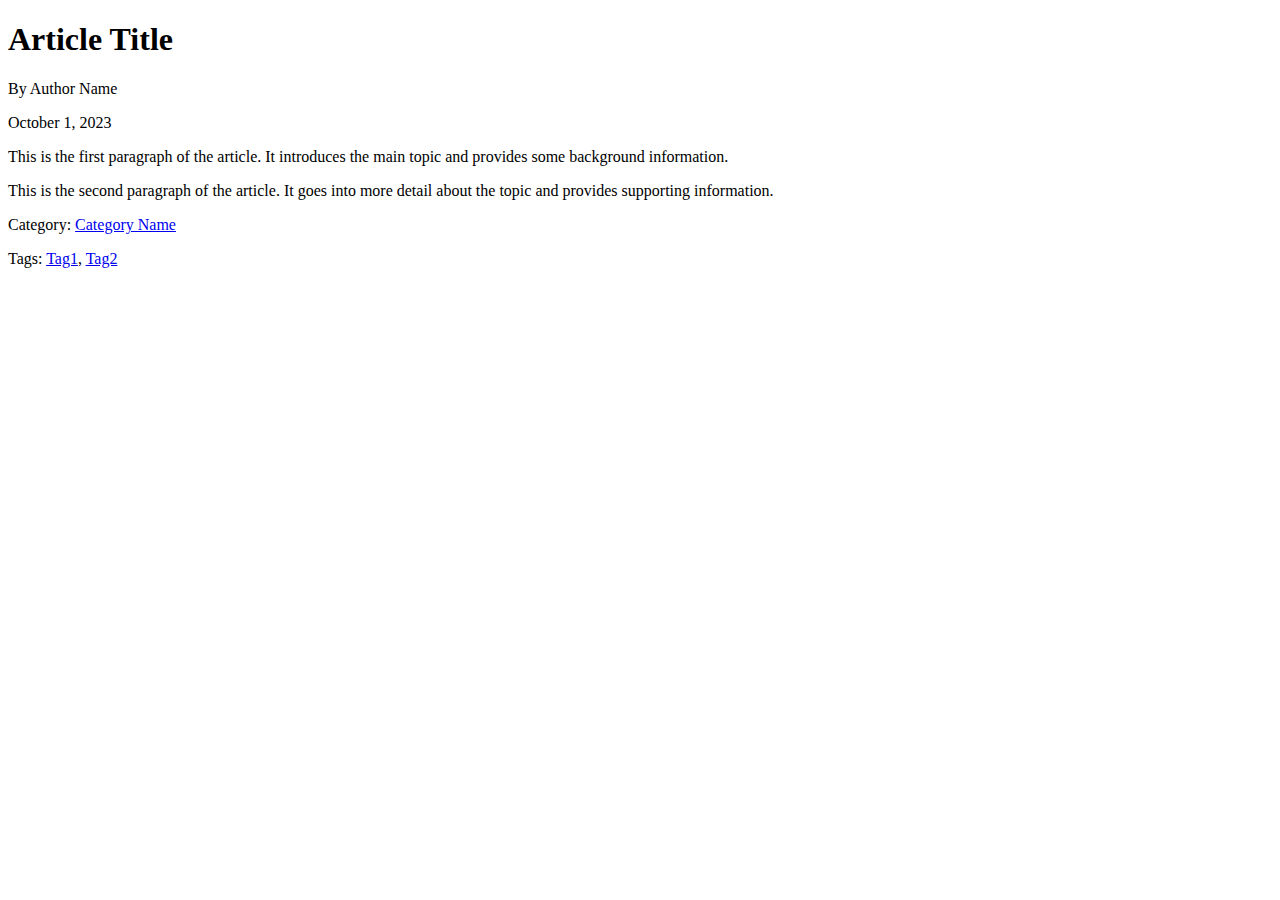
==== cats/chat-1.html @ e9bd9553 "lien sur image" ====
<!DOCTYPE html>
<html lang="en">
<head>
    <meta charset="UTF-8">
    <meta name="viewport" content="width=device-width, initial-scale=1.0">
    <title>Document</title>
</head>
<body>
    <article>
        <header>
            <h1>Article Title</h1>
            <p>By Author Name</p>
            <time datetime="2023-10-01">October 1, 2023</time>
        </header>
        <section>
            <p>This is the first paragraph of the article. It introduces the main topic and provides some background information.</p>
            <p>This is the second paragraph of the article. It goes into more detail about the topic and provides supporting information.</p>
        </section>
        <footer>
            <p>Category: <a href="#">Category Name</a></p>
            <p>Tags: <a href="#">Tag1</a>, <a href="#">Tag2</a></p>
        </footer>
    </article>
    
</body>
</html>
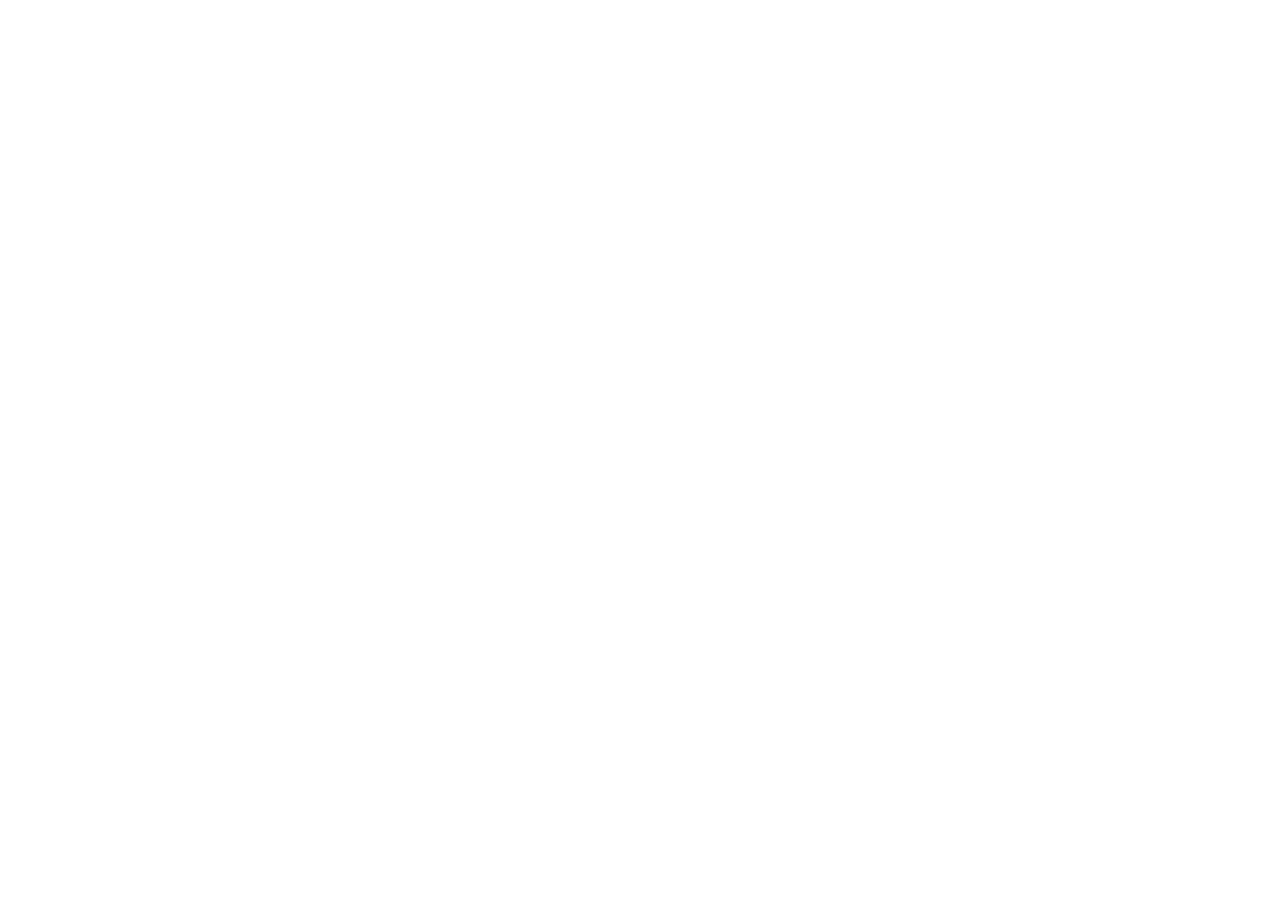
==== commit e48b5397: "call to ation et imgs" ====
--- a/cats/chat-1.html
+++ b/cats/chat-1.html
@@ -3,24 +3,15 @@
 <head>
     <meta charset="UTF-8">
     <meta name="viewport" content="width=device-width, initial-scale=1.0">
-    <title>Document</title>
+    <title>Nos Poules de Poil Félines</title>
 </head>
 <body>
-    <article>
-        <header>
-            <h1>Article Title</h1>
-            <p>By Author Name</p>
-            <time datetime="2023-10-01">October 1, 2023</time>
-        </header>
-        <section>
-            <p>This is the first paragraph of the article. It introduces the main topic and provides some background information.</p>
-            <p>This is the second paragraph of the article. It goes into more detail about the topic and provides supporting information.</p>
-        </section>
-        <footer>
-            <p>Category: <a href="#">Category Name</a></p>
-            <p>Tags: <a href="#">Tag1</a>, <a href="#">Tag2</a></p>
-        </footer>
-    </article>
-    
+   <main>
+    <header>
+        
+    </header>
+
+    <footer></footer>
+   </main>
 </body>
 </html>